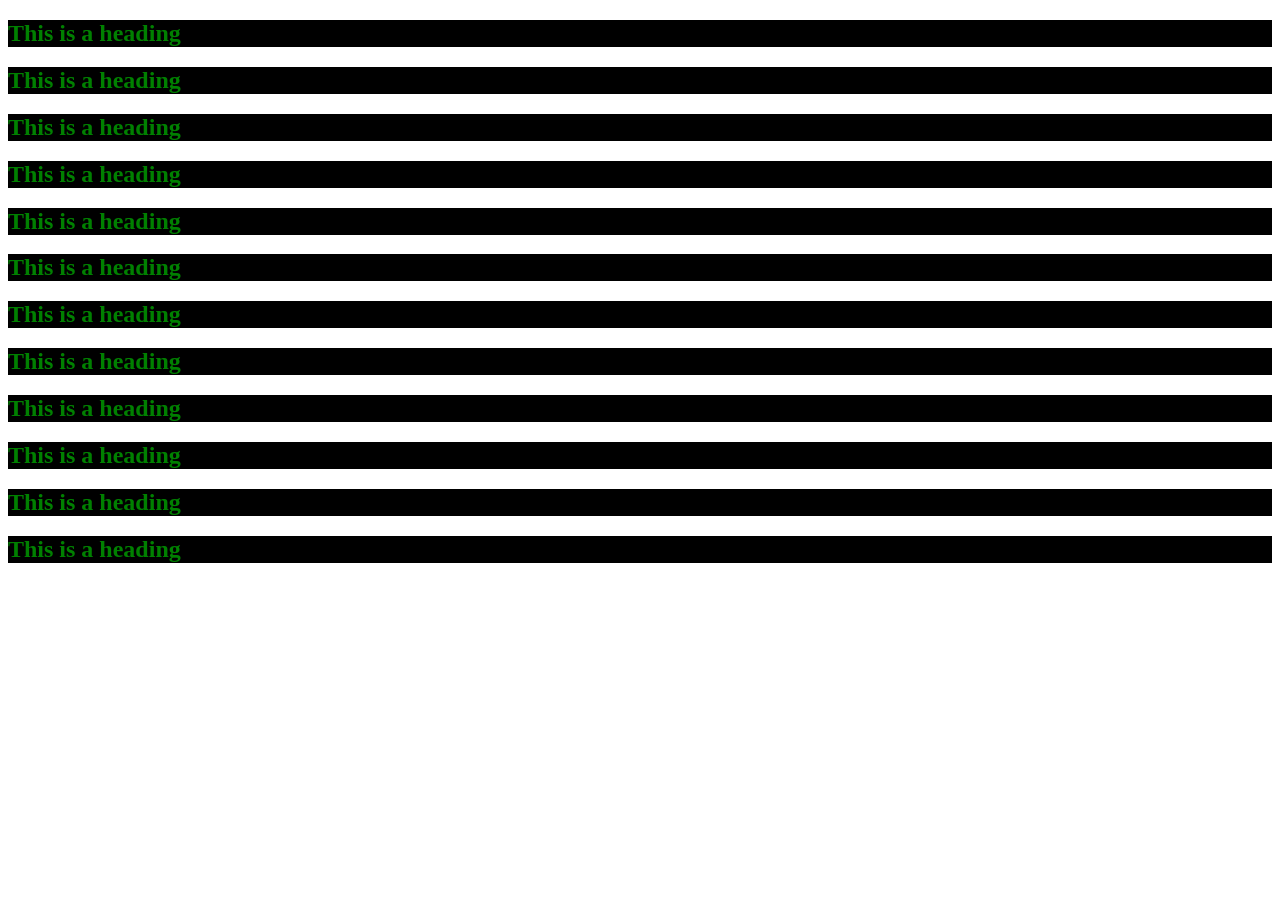
==== Web Development/CSS Basics/index.html @ b14dd54d "chilling like a villain" ====
<!DOCTYPE html>
<html lang="en">
<head>
    <meta charset="UTF-8">
    <meta name="viewport" content="width=device-width, initial-scale=1.0">
    <title>Document</title>
    <style>
        h2{
            color: green;
            background-color: black;
        }
    </style>
</head>
<body>
    <h2>This is a heading</h2>
    <h2>This is a heading</h2>
    <h2>This is a heading</h2>
    <h2>This is a heading</h2>
    <h2>This is a heading</h2>
    <h2>This is a heading</h2>
    <h2>This is a heading</h2>
    <h2>This is a heading</h2>
    <h2>This is a heading</h2><h2>This is a heading</h2>
    <h2>This is a heading</h2>
    <h2>This is a heading</h2>
    
</body>
</html>
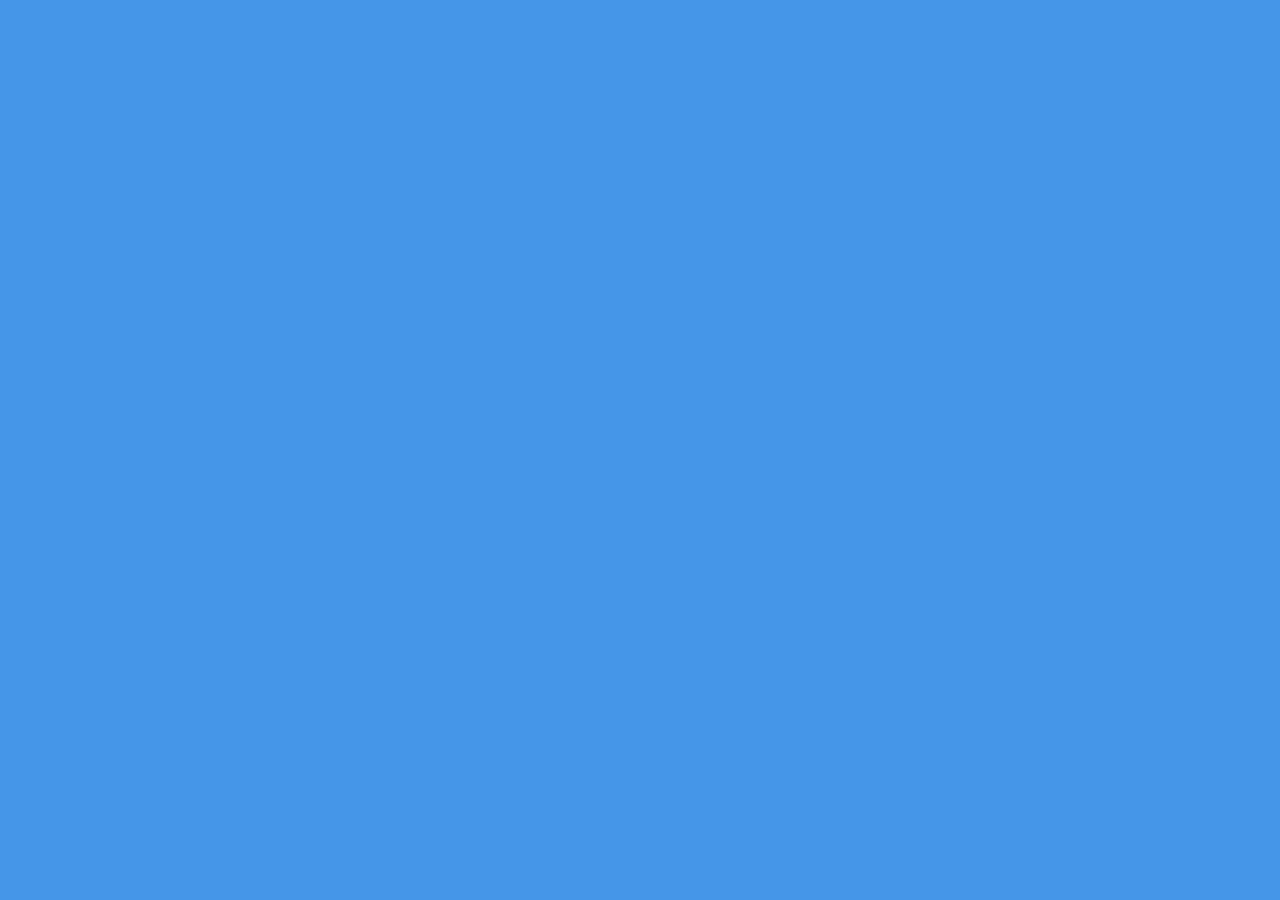
==== commit 98808eb0: "some excess things that did not get pushed" ====
--- a/Web Development/CSS Basics/index.html
+++ b/Web Development/CSS Basics/index.html
@@ -9,20 +9,54 @@
             color: green;
             background-color: black;
         }
+        body{
+            color: yellow;
+            background-color: rgb(69, 150, 232);
+        }
+        .childdiv{
+            background-color: blue;
+            width: 400px;
+            height: 50%;
+        }
+        .parentdiv{
+            background-color: green;
+            width: 50%;
+            height: 500px;
+        }
+        .borderdiv{
+            width: 400px;
+            height: 400px;
+            background-color: aqua;
+            border-color: black;
+            border-style: dashed groove dotted double;
+            border-width: 10px;
+        }
+        .borderdiv2{
+            width: 400px;
+            height: 400px;
+            background-color: aqua;
+            border: 10px solid black;
+        }
+        .blackhole{
+            margin: 20px;
+            width: 200px;
+            height: 200px;
+            border: 1px solid black;
+            background-image: radial-gradient(black 30%, white 31%), url("universe.jpg");
+            background-size: cover;
+        }
     </style>
 </head>
 <body>
-    <h2>This is a heading</h2>
-    <h2>This is a heading</h2>
-    <h2>This is a heading</h2>
-    <h2>This is a heading</h2>
-    <h2>This is a heading</h2>
-    <h2>This is a heading</h2>
-    <h2>This is a heading</h2>
-    <h2>This is a heading</h2>
-    <h2>This is a heading</h2><h2>This is a heading</h2>
-    <h2>This is a heading</h2>
-    <h2>This is a heading</h2>
+    <!--
+    <div class="borderdiv"></div>
+    <div class="borderdiv2"></div>
+    <div class="parentdiv">
+         <div class="childdiv"></div>
+    </div>
+    -->
+
+    <div class = "radial-gradient"></div>
     
 </body>
 </html>
